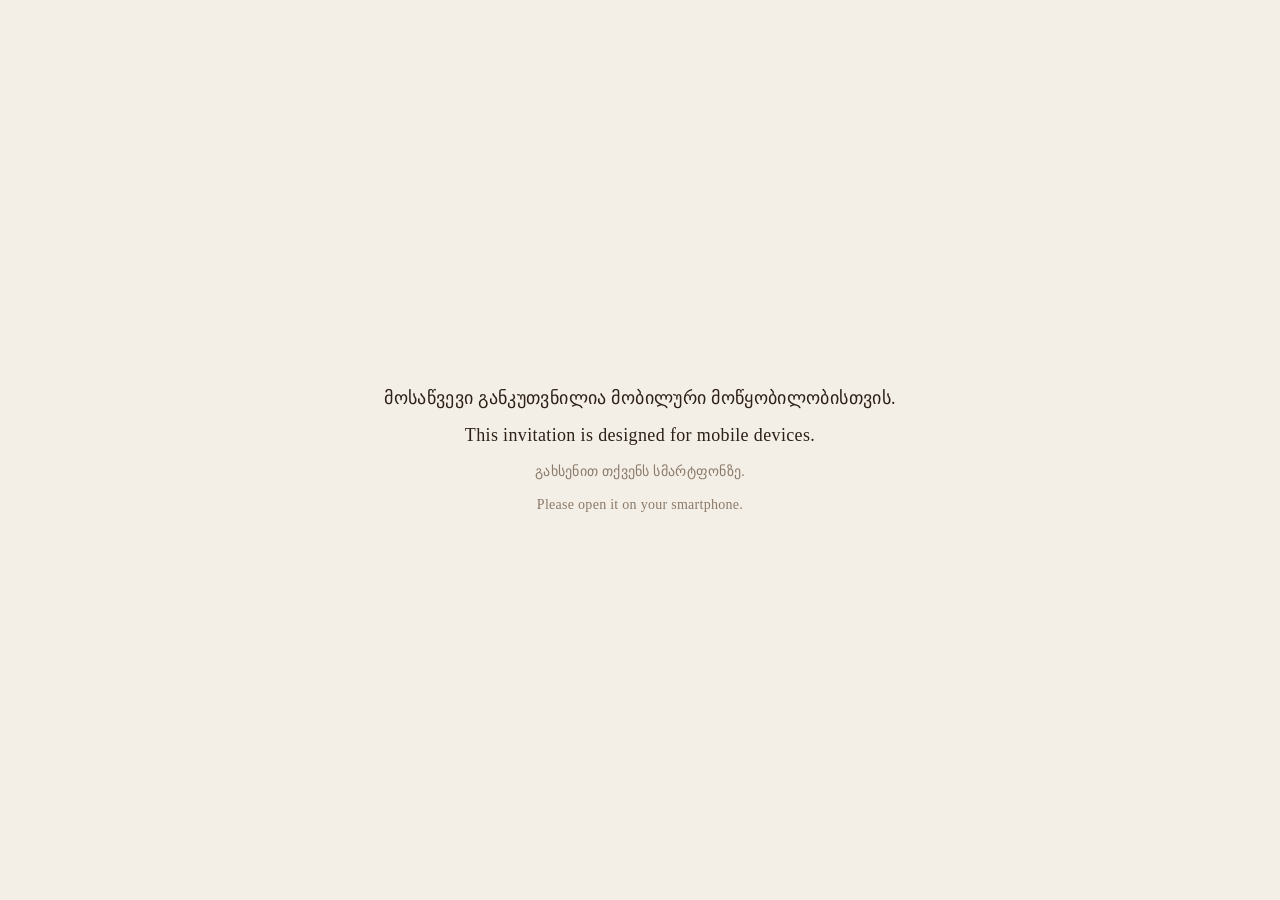
==== index.html @ d0fd984c "styled it to my way" ====
<!doctype html><html lang="ka" translate="no"><head>
        <meta charset="UTF-8">
        <meta name="viewport" content="width=device-width, initial-scale=1.0">
        <title>ლიკა &amp; ლევანი - 23 იანვარი 2027</title>
        <meta property="og:type" content="website">
        <meta property="og:title" content="ლიკა &amp; ლევანი - ქორწილის მოსაწვევი">
        <meta property="og:image" content="weddsite.png">
        <meta property="og:locale" content="ka_GE">
        <link rel="preconnect" href="https://fonts.googleapis.com/">
        <link rel="preconnect" href="https://fonts.gstatic.com/" crossorigin="">
        <link href="_ext/fonts.googleapis.com/css2/index_1hvz4fy.html" rel="stylesheet">
        <link rel="preconnect" href="https://fonts.googleapis.com">
        <link rel="preconnect" href="https://fonts.gstatic.com" crossorigin>
        <link href="https://fonts.googleapis.com/css2?family=Petit+Formal+Script&display=swap" rel="stylesheet">    
        <link rel="stylesheet" href="style.css">
    </head>
    <body class="no-scroll">
        <!-- Loading Screen -->
        <div id="loading-screen">
            <div class="loader-ring"></div>
        </div>
        <!-- Intro Overlay -->
        <div id="intro-overlay">
            <div id="intro-click">
                <span class="intro-en">CLICK TO OPEN</span>
                <div class="intro-divider"></div>
                <span class="intro-ka">გახსენით მოსაწვევი</span>
            </div>
            <video id="video-1" playsinline="" muted="" preload="auto">
                <source src="1.mp4" type="video/mp4">
            </video>
            <video id="video-2" playsinline="" muted="" preload="none">
                <source src="2.mp4" type="video/mp4">
            </video>
            <img id="intro-poster" src="image.jpg" alt="">
        </div>
        <!-- Background Music -->
        <audio id="bg-music" src="music.mp3" loop="" preload="auto"></audio>
        <!-- Music Toggle -->
        <div id="music-toggle">
            <div class="music-switch" id="music-switch" role="switch" aria-checked="false" tabindex="0" aria-label="Music / მუსიკა">
                <div class="music-switch__thumb">🎵</div>
            </div>
        </div>
        <!-- Language Toggle -->
        <div id="lang-toggle">
            <div class="lang-switch" id="lang-switch" role="switch" aria-checked="false" tabindex="0" aria-label="Language / ენა">
                <span class="lang-switch__label lang-switch__label--ka">🇬🇪</span>
                <div class="lang-switch__thumb"></div>
                <span class="lang-switch__label lang-switch__label--en">🇬🇧</span>
            </div>
        </div>
        <!-- Main Site -->
        <div id="site">
            <section class="hero">
                <img class="hero-bg-img" src="hero-bg.jpeg" alt="">
                <video id="hv-fwd" playsinline="" muted="" loop="" preload="auto">
                    <source src="3.mp4" type="video/mp4">
                </video>
                <div class="hero-center">
                    <img class="h-initials" src="initials.png" alt="L &amp; L">
                    <h1 class="h-names" data-ka="ლიკა &amp; ლევანი" data-en="Lika &amp; Levani">
                        ლიკა
                        <span class="amp">&amp;</span>
                        ლევანი
                    </h1>
                    <p class="h-date" data-ka="18 ივლისი 2026" data-en="18 July 2026">23 იანვარი 2027</p>
                    <p class="h-subtitle" data-ka="გეპატიჟებით ჩვენს საქორწილო ცერემონიაზე" data-en="We would be honored by your presence as we celebrate the beginning of our marriage.">გეპატიჟებით ჩვენს საქორწილო ცერემონიაზე</p>
                </div>
                <div class="h-scroll">
                    <span class="scroll-label" data-ka="ჩამოსქროლეთ" data-en="Scroll down">ჩამოსქროლეთ</span>
                    <div class="scroll-chevron"></div>
                </div>
            </section>
            <!-- Petals Layer -->
            <div id="petals-layer" aria-hidden="true"></div>
            <!-- Countdown -->
            <section class="section countdown" id="countdown">
                <img class="countdown-col countdown-col--left" src="column.png" alt="">
                <img class="countdown-col countdown-col--right" src="column.png" alt="">
                <div class="section-inner reveal">
                    <h2 class="section-title" data-ka="დარჩენილი დრო" data-en="Countdown">დარჩენილი დრო</h2>
                    <p class="countdown-sub" data-ka="2027 წლის 23 იანვარამდე" data-en="Until 23 January 2027">2027 წლის 23 იანვარამდე</p>
                    <div class="section-rule"></div>
                    <div class="countdown-grid" id="countdown-grid">
                        <div class="cd-unit">
                            <span class="cd-num" id="cd-days">00</span>
                            <span class="cd-label" data-ka="დღე" data-en="Days">დღე</span>
                        </div>
                        <div class="cd-unit">
                            <span class="cd-num" id="cd-hours">00</span>
                            <span class="cd-label" data-ka="საათი" data-en="Hours">საათი</span>
                        </div>
                        <div class="cd-unit">
                            <span class="cd-num" id="cd-mins">00</span>
                            <span class="cd-label" data-ka="წუთი" data-en="Minutes">წუთი</span>
                        </div>
                        <div class="cd-unit">
                            <span class="cd-num" id="cd-secs">00</span>
                            <span class="cd-label" data-ka="წამი" data-en="Seconds">წამი</span>
                        </div>
                    </div>
                </div>
            </section>
            <!-- Wedding Weekend -->
            <section class="section events" id="events">
                <div class="flowers-container">
                    <img class="flowers-img" src="flowers.png" alt="">
                </div>
                <div class="section-inner reveal">
                    <h2 class="section-title" data-ka="საქორწილო დღეები" data-en="Wedding Weekend">საქორწილო დღეები</h2>
                    <div class="section-rule"></div>
                    <!-- Day 1 -->
                    <div class="day-group">
                        <div class="day-header">
                            <span class="day-date" data-ka="21 იანვარი 2027" data-en="21 January 2027">21 იანვარი 2027</span>
                        </div>
                        <div class="events-cards">
                            <div class="event-card">
                                <div class="event-card__img">
                                    <img src="./church.jfif" alt="">
                                </div>
                                <p class="event-card__label" data-ka="საეკლესიო ცერემონია" data-en="CHURCH CEREMONY">საეკლესიო ცერემონია</p>
                                <h3 class="event-card__venue" data-ka="ვაკის წმინდა სამების ეკლესია" data-en="​Vake Holy Trinity Church">ვაკის წმინდა სამების ეკლესია</h3>
                                <p class="event-card__addr" data-ka="PQ65+G7X, თბილისი" data-en="PQ65+G7X, Tbilisi">PQ65+G7X, თბილისი</p>
                                <div class="event-card__rule"></div>
                                <a class="event-card__map" href="https://share.google/G0A0MOMsrcSQ8wY7X" target="_blank" rel="noopener" data-ka="რუკაზე ნახვა" data-en="View on Map">რუკაზე ნახვა</a>
                            </div>
                        </div>
                    </div>
                    <!-- Day 2 -->
                    <div class="day-group">
                        <div class="day-header">
                            <span class="day-date" data-ka="23 იანვარი 2027" data-en="23 January 2027">23 იანვარი 2027</span>
                        </div>
                        <div class="events-cards">
                            <div class="event-card">
                                <div class="event-card__img">
                                    <img src="./restaurant.jpg" alt="">
                                </div>
                                <p class="event-card__label" data-ka="საქორწილო წვეულება" data-en="WEDDING CELEBRATION">საქორწილო წვეულება</p>
                                <h3 class="event-card__venue g17" data-ka="კრისტალ ჰოლი" data-en="Crystal Hall">კრისტალ ჰოლი</h3>
                                <p class="event-card__addr" data-ka="JPX3+XG7, კაპრეშუმი, ბათუმი" data-en="JPX3+XG7, KAPRISHUMI, BATUMI">JPX3+XG7, კაპრეშუმი, ბათუმი</p>
                                <div class="event-card__rule"></div>
                                <div class="event-card__schedule">
                                    <div class="event-card__sub-row">
                                        <span class="event-card__sub-time">19:00</span>
                                        <span class="event-card__sub-label" data-ka="სტუმრების მიღება და სუფრაზე განთავსება" data-en="Welcoming guests and seating them at the table">სტუმრების მიღება და სუფრაზე განთავსება</span>
                                    </div>
                                </div>
                                <a class="event-card__map" href="https://maps.app.goo.gl/pAi669NAR9ue1TMf9" target="_blank" rel="noopener" data-ka="რუკაზე ნახვა" data-en="View on Map">რუკაზე ნახვა</a>
                            </div>
                        </div>
                    </div>
                </div>
            </section>
            <!-- Closing -->
            <section class="section closing" id="closing">
                <div class="section-inner reveal">
                    <img class="closing-crest" src="initials.png" alt="S &amp; G">
                    <p class="closing-line" style="margin-bottom: 0; " data-ka="გთხოვთ დაგვიდასტუროთ თქვენი მობრძანება" data-en="Please confirm your attendance via DM by">გთხოვთ დაგვიდასტუროთ თქვენი მობრძანება</p>
                    <p class="closing-line" style="margin-top: 0; font-weight: bolder; " data-ka="10 ივნისამდე " data-en="June 10th 2026">10 ივნისამდე</p>
                    <div class="closing-divider"></div>
                    <p class="closing-love" data-ka="სიყვარულით," data-en="With love,">სიყვარულით,</p>
                    <p class="closing-names" data-ka="სალომე &amp; გიგა" data-en="Salome &amp; Giga">სალომე &amp; გიგა</p>
                </div>
            </section>
        </div>
        <!-- Desktop Notice -->
        <div id="desktop-notice" aria-hidden="true">
            <p class="desktop-notice__ka">მოსაწვევი განკუთვნილია მობილური მოწყობილობისთვის.</p>
            <p class="desktop-notice__en">This invitation is designed for mobile devices.</p>
            <p class="desktop-notice__ka desktop-notice__sub">გახსენით თქვენს სმარტფონზე.</p>
            <p class="desktop-notice__en desktop-notice__sub">Please open it on your smartphone.</p>
        </div>
        <script src="script.js"></script>
    

</body></html>
---- style.css ----
/* ===== FONTS ===== */
@font-face {
  font-family: 'DM Medea';
  src: url(bpg_nino.otf) format('truetype');
  font-weight: normal;
  font-style: normal;
  font-display: swap;
}

@font-face {
  font-family: 'DM Medea Display';
  src: url(./MCh\ Ma\ Si\ Vardi\ Serif\ -\ Regular.otf) format('opentype');
  font-weight: normal;
  font-style: normal;
  font-display: swap;
}

/* ===== RESET ===== */
*, *::before, *::after {
  box-sizing: border-box;
  margin: 0;
  padding: 0;
}

/* ===== VARIABLES ===== */
:root {
  --bg:        #f4efe6;
  --bg-alt:    #ede8df;
  --text:      #2c2018;
  --text-soft: #8a7a6a;
  --teal:      #6888a0;
  --gold:      #c9a46a;
  --gold-lt:   #a07840;
  --border:    #d5ccc0;
  --rule:      #c8bdb0;
}

/* — Georgian — */
:root {
  --fs-names-sm:    32px;
  --fs-names-md:    64px;
  --fs-names-lg:    86px;
  --fs-names-xl:   108px;

  --fs-title-sm:    24px;
  --fs-title-md:    30px;
  --fs-title-lg:    34px;

  --fs-venue-sm:    18px;
  --fs-venue-lg:    26px;

  --fs-venue-sub:   22px;

  --fs-time-sm:     28px;
  --fs-time-lg:     26px;

  --fs-thankyou:    20px;
}

/* — English — */
body.lang-en {
  --fs-names-sm:    42px;
  --fs-names-md:    64px;
  --fs-names-lg:    86px;
  --fs-names-xl:   108px;

  --fs-title-sm:    28px;
  --fs-title-md:    32px;
  --fs-title-lg:    36px;

  --fs-venue-sm:    34px;
  --fs-venue-lg:    30px;

  --fs-venue-sub:   22px;

  --fs-time-sm:     28px;
  --fs-time-lg:     26px;

  --fs-thankyou:    20px;
}

/* ===== BASE ===== */
html {
  scroll-behavior: smooth;
  overflow-x: hidden;
}

body {
  font-family: 'DM Medea', 'Noto Serif Georgian', serif;
  background-color: var(--bg);
  color: var(--text);
  overflow-x: hidden;
  max-width: 100%;
}

body.lang-en {
  font-family: 'Cormorant Garamond', serif;
}

body.lang-en .h-names {
  font-family: 'Petit Formal Script', serif;
}

input, textarea, select, button {
  font-family: inherit;
}

body.no-scroll {
  overflow: hidden;
  position: fixed;
  width: 100%;
  top: 0;
}

/* ===== CUSTOM SCROLLBAR ===== */
::-webkit-scrollbar {
  width: 5px;
}
::-webkit-scrollbar-track {
  background: var(--bg-alt);
}
::-webkit-scrollbar-thumb {
  background-color: transparent;
  border-radius: 3px;
  transition: background-color 0.4s ease;
}
body.scrollbar-ready::-webkit-scrollbar-thumb {
  background-color: var(--rule);
}
* {
  scrollbar-color: var(--rule) var(--bg-alt);
  scrollbar-width: thin;
}

/* ===== LOADING SCREEN ===== */
#loading-screen {
  position: fixed;
  inset: 0;
  z-index: 2000;
  background: #F0E6DA;
  display: flex;
  align-items: center;
  justify-content: center;
  transition: opacity 0.7s ease;
}

#loading-screen.fade-out {
  opacity: 0;
  pointer-events: none;
}

#loading-screen.gone {
  display: none;
}

.loader-ring {
  width: 60px;
  height: 60px;
  border: 2.5px solid rgba(201, 164, 106, 0.18);
  border-top-color: var(--gold);
  border-radius: 50%;
  animation: loaderSpin 1s linear infinite;
}

@keyframes loaderSpin {
  to { transform: rotate(360deg); }
}

/* ===== INTRO OVERLAY ===== */
#intro-overlay {
  position: fixed;
  inset: 0;
  z-index: 1000;
  background: #f0e6da;
  display: flex;
  align-items: center;
  justify-content: center;
  cursor: pointer;
  transition: opacity 0.5s ease;
}

#intro-overlay.fade-out {
  opacity: 0;
  pointer-events: none;
}

#intro-overlay.gone {
  display: none;
}

#intro-click {
  position: absolute;
  top: 75%;
  left: 50%;
  transform: translate(-50%, -50%);
  z-index: 10;
  display: flex;
  flex-direction: column;
  align-items: center;
  gap: 18px;
  -webkit-tap-highlight-color: transparent;
  user-select: none;
  white-space: nowrap;
  opacity: 0;
  animation: introFadeIn 1.4s ease 0.3s forwards;
  transition: opacity 0.5s ease;
}

.intro-en {
  font-family: 'Cormorant Garamond', serif;
  font-size: 12px;
  letter-spacing: 0.38em;
  color: #2a1a0e;
  font-weight: 500;
}

.intro-divider {
  width: 36px;
  height: 1px;
  background: #2a1a0e;
  opacity: 0.4;
}

.intro-ka {
  font-size: 22px;
  color: #2a1a0e;
  letter-spacing: 0.05em;
  font-weight: 600;
}

#video-1,
#video-2,
#intro-poster {
  position: absolute;
  inset: 0;
  width: 100%;
  height: 100%;
  object-fit: cover;
  pointer-events: none;
  transition: opacity 0.5s ease;
}

#intro-poster.hidden {
  opacity: 0;
}

#video-1 {
  opacity: 1;
}

#video-2 {
  opacity: 0;
}

#video-2.active {
  opacity: 1;
}

/* ===== LANGUAGE TOGGLE ===== */
#lang-toggle {
  position: fixed;
  top: 1rem;
  left: 1rem;
  z-index: 500;
  opacity: 0;
  pointer-events: none;
  transition: opacity 0.6s ease;
}

#lang-toggle.visible {
  opacity: 1;
  pointer-events: auto;
}

.lang-switch {
  position: relative;
  width: 74px;
  height: 36px;
  background: rgba(244, 239, 230, 0.82);
  border-radius: 18px;
  border: 1px solid rgba(200, 189, 176, 0.7);
  display: flex;
  align-items: center;
  cursor: pointer;
  -webkit-tap-highlight-color: transparent;
  user-select: none;
  backdrop-filter: blur(6px);
}

.lang-switch__thumb {
  position: absolute;
  left: 3px;
  width: 32px;
  height: 28px;
  background: rgba(104, 136, 160, 0.15);
  border: 1px solid rgba(104, 136, 160, 0.4);
  border-radius: 14px;
  transition: transform 0.28s cubic-bezier(0.4, 0, 0.2, 1);
}

.lang-switch.lang-en .lang-switch__thumb {
  transform: translateX(36px);
}

.lang-switch__label {
  flex: 1;
  text-align: center;
  font-size: 20px;
  line-height: 1;
  position: relative;
  z-index: 1;
  opacity: 0.5;
  transition: opacity 0.28s ease;
  color: var(--text);
}

.lang-switch__label--ka {
  opacity: 1;
}

.lang-switch.lang-en .lang-switch__label--ka {
  opacity: 0.38;
}

.lang-switch.lang-en .lang-switch__label--en {
  opacity: 1;
}

/* ===== MUSIC TOGGLE ===== */
#music-toggle {
  position: fixed;
  top: 1rem;
  right: 1rem;
  z-index: 500;
  opacity: 0;
  pointer-events: none;
  transition: opacity 0.6s ease;
}

#music-toggle.visible {
  opacity: 1;
  pointer-events: auto;
}

.music-switch {
  position: relative;
  width: 54px;
  height: 30px;
  background: rgba(150, 144, 134, 0.5);
  border-radius: 15px;
  border: 1px solid rgba(200, 189, 176, 0.7);
  cursor: pointer;
  -webkit-tap-highlight-color: transparent;
  user-select: none;
  backdrop-filter: blur(6px);
  transition: background 0.28s ease;
}

.music-switch.playing {
  background: rgba(104, 136, 160, 0.7);
}

.music-switch__thumb {
  position: absolute;
  top: 2px;
  left: 2px;
  width: 24px;
  height: 24px;
  background: #ffffff;
  border-radius: 50%;
  display: flex;
  align-items: center;
  justify-content: center;
  font-size: 12px;
  line-height: 1;
  box-shadow: 0 1px 3px rgba(0, 0, 0, 0.3);
  transition: transform 0.28s cubic-bezier(0.4, 0, 0.2, 1);
}

.music-switch.playing .music-switch__thumb {
  transform: translateX(24px);
}


/* ===== SHARED HERO CENTER ===== */
.hero-center {
  text-align: center;
  padding: 6rem 24px 40px;
  max-width: 600px;
}

.hero-center .h-initials,
.hero-center .h-names,
.hero-center .h-date,
.hero-center .h-subtitle {
  opacity: 0;
}

.h-scroll {
  opacity: 0;
}

.hero-center.revealed .h-initials  { animation: fadeInUp 0.7s ease forwards; animation-delay: 0s; }
.hero-center.revealed .h-names     { animation: fadeInUp 0.7s ease forwards; animation-delay: 0.15s; }
.hero-center.revealed .h-date      { animation: fadeInUp 0.7s ease forwards; animation-delay: 0.28s; }
.hero-center.revealed .h-subtitle  { animation: fadeInUp 0.7s ease forwards; animation-delay: 0.40s; }
.hero-center.revealed ~ .h-scroll  { animation: fadeInUpCentered 0.7s ease forwards; animation-delay: 0.52s; }

.h-rule {
  width: 48px;
  height: 1px;
  background: #2d4870;
  margin: 0 auto 18px;
  display: none;
}

.h-names {
  font-family: 'DM Medea Display', serif;
  font-size: var(--fs-names-sm);
  font-weight: 600;
  color: #2d4870;
  letter-spacing: 0.03em;
  line-height: 1.1;
  margin-bottom: 38px;
  text-shadow: none;
  white-space: nowrap;
}

.amp {
  color: #2d4870;
  padding: 0 6px;
}

.h-initials {
  display: block;
  width: 120px;
  margin: -10px auto 24px;
  mix-blend-mode: multiply;
  opacity: 0.9;
}

.h-date {
  font-size: 16px;
  font-weight: 500;
  color: #4d6a93;
  letter-spacing: 0.26em;
  margin: 12px 0 24px;
}

.h-subtitle {
  font-size: 16px;
  font-weight: 600;
  color: #2d4870;
  letter-spacing: 0.02em;
  line-height: 1.6;
  margin-bottom: 12px;
  padding: 0 30px;
  min-height: 100px;
  text-shadow: 0 1px 8px rgba(255,255,255,0.85), 0 0 20px rgba(255,255,255,0.6);
}

.h-scroll {
  position: absolute;
  bottom: 18%;
  left: 50%;
  right: 50%;
  transform: translateX(-50%);
  display: flex;
  flex-direction: column;
  align-items: center;
  justify-content: center;
  gap: 4px;
  background: rgba(255, 255, 255, 0.65);
  backdrop-filter: blur(10px);
  border: 1px solid rgba(255, 255, 255, 0.25);
  border-radius: 16px;
  padding: 6px 10px;
  width: fit-content;
  min-width: 120px;
  min-height: 50px;
  font-weight: 700 !important;
}

.scroll-label {
  font-size: 11px;
  letter-spacing: 0.15em;
  color: #4d6a93;
  font-weight: 400;
}

.scroll-chevron {
  width: 8px;
  height: 8px;
  border-right: 1px solid var(--gold);
  border-bottom: 1px solid var(--gold);
  animation: chevronBounce 3.5s ease-in-out infinite;
}

/* ===== HERO SECTION ===== */
.hero {
  position: relative;
  min-height: 100vh;
  min-height: 100svh;
  display: flex;
  align-items: flex-start;
  justify-content: center;
}

.hero-bg-img {
  position: absolute;
  inset: 0;
  width: 100%;
  height: 100%;
  object-fit: cover;
  object-position: center;
  z-index: 0;
}

#hv-fwd {
  position: absolute;
  inset: 0;
  width: 100%;
  height: 100%;
  object-fit: cover;
  object-position: center;
  z-index: 0;
  opacity: 0;
}

#hv-fwd.show {
  opacity: 1;
}

.hero::before {
  content: '';
  position: absolute;
  inset: 0;
  z-index: 1;
  background: linear-gradient(
    to bottom,
    rgba(255,255,255,0.32) 0%,
    rgba(255,255,255,0.60) 10%,
    rgba(255,255,255,0.40) 25%,
    rgba(255,255,255,0) 55%
  );
  pointer-events: none;
}

.hero::after {
  content: '';
  position: absolute;
  bottom: 0;
  left: 0;
  right: 0;
  height: 35%;
  z-index: 1;
  background: linear-gradient(to bottom, transparent, #f4efe6);
  pointer-events: none;
}

.hero-center {
  position: relative;
  z-index: 2;
}

/* ===== ANIMATIONS ===== */
@keyframes introFadeIn {
  from { opacity: 0; }
  to   { opacity: 1; }
}

@keyframes fadeInUp {
  from { opacity: 0; transform: translateY(18px); }
  to   { opacity: 1; transform: translateY(0); }
}

@keyframes ringPulse {
  0%, 100% { transform: scale(1); opacity: 0.75; }
  50%       { transform: scale(1.05); opacity: 1; }
}

@keyframes ringExpand {
  0%   { transform: scale(1); opacity: 0.45; }
  100% { transform: scale(1.5); opacity: 0; }
}

@keyframes fadeInUpCentered {
  from { opacity: 0; transform: translateX(-50%) translateY(18px); }
  to   { opacity: 1; transform: translateX(-50%) translateY(0); }
}

@keyframes chevronBounce {
  0%   { transform: translateY(-2px) rotate(45deg); opacity: 0.8; }
  50%  { transform: translateY(2px)  rotate(45deg); opacity: 0.35; }
  100% { transform: translateY(-2px) rotate(45deg); opacity: 0.8; }
}

/* ===== SCROLL REVEAL ===== */
.reveal {
  opacity: 0;
  transform: translateY(24px);
  transition: opacity 0.75s ease, transform 0.75s ease;
}
.reveal.visible {
  opacity: 1;
  transform: translateY(0);
}

/* ===== SHARED SECTION ===== */
.section {
  padding: 80px 24px;
}

.section-inner {
  max-width: 680px;
  margin: 0 auto;
  text-align: center;
}

.section-eyebrow {
  font-family: 'Cormorant Garamond', serif;
  font-size: 11px;
  letter-spacing: 0.35em;
  color: var(--teal);
  margin-bottom: 14px;
}

.section-title {
  font-family: 'DM Medea Display', serif;
  font-size: var(--fs-title-sm);
  color: var(--text);
  letter-spacing: 0.02em;
  margin-bottom: 18px;
}

body.lang-en .section-title {
  font-family: 'Cormorant Garamond', serif;
}

.section-rule {
  width: 36px;
  height: 1px;
  background: var(--rule);
  margin: 0 auto 48px;
}

/* ===== EVENTS SECTION ===== */
.flowers-container {
  position: absolute;
  width: 100%;
  top: -20%;
  left: 50%;
  opacity: 0.7;
  transform: translateX(-50%);
  z-index: 1;
  pointer-events: none;
}

.flowers-img {
  width: 100%;
  height: auto;
  object-fit: contain;
}

.events {
  background-color: var(--bg);
  overflow-y: visible;
  overflow-x: clip;
  position: relative;
  padding-bottom: 10rem;
}

.events-cards {
  display: flex;
  flex-direction: column;
  gap: 40px;
}

.event-card {
  background: var(--bg-alt);
  border: 1px solid var(--border);
  border-radius: 2rem;
  padding: 40px 32px 36px;
  text-align: center;
  display: flex;
  flex-direction: column;
  align-items: center;
  gap: 0;
  overflow: hidden;
}

.event-card__img {
  width: calc(100% + 64px);
  height: auto;
  margin: -40px -32px 24px;
  position: relative;
  overflow: hidden;
  border-radius: 0;
}

.event-card__img img {
  width: 100%;
  height: auto;
  display: block;
  opacity: 0.9;
}

.event-card__img::after {
  content: '';
  position: absolute;
  bottom: 0;
  left: 0;
  right: 0;
  height: 16%;
  background: linear-gradient(to bottom, transparent, var(--bg-alt));
  pointer-events: none;
}

.event-card__label {
  font-family: 'Cormorant Garamond', serif;
  font-size: 16px;
  letter-spacing: 0.28em;
  color: var(--teal);
  margin-bottom: 16px;
  line-height: 1.6;
}

.event-card__venue {
  font-family: 'DM Medea Display', serif;
  font-size: var(--fs-venue-sm);
  color: var(--text);
  letter-spacing: 0.01em;
  line-height: 2.4;
  margin-bottom: 10px;
}

body.lang-en .event-card__venue {
  font-family: 'Cormorant Garamond', serif;
  line-height: 1.2;
}


.g17 {
  font-family: 'DM Medea', serif !important;
  font-size: 32px !important;
}

.event-card__sub {
  font-family: 'DM Medea Display', serif;
  font-size: var(--fs-venue-sub);
  color: var(--text-soft);
  letter-spacing: 0.01em;
  margin-bottom: 10px;
}

body.lang-en .event-card__sub {
  font-family: 'Cormorant Garamond', serif;
}

.event-card__addr {
  font-family: 'Cormorant Garamond', serif;
  font-size: 15px;
  color: var(--text-soft);
  letter-spacing: 0.03em;
  line-height: 1.5;
  margin-bottom: 20px;
}

.event-card__rule {
  width: 40px;
  height: 1px;
  background: var(--rule);
  margin: 0 auto 20px;
}

.event-card__date {
  font-family: 'Cormorant Garamond', serif;
  font-size: 18px;
  color: var(--text);
  letter-spacing: 0.05em;
  margin-bottom: 6px;
}

.event-card__time {
  font-family: 'DM Medea Display', serif;
  font-size: 34px;
  color: var(--teal);
  letter-spacing: 0.02em;
  margin-bottom: 22px;
  line-height: 1;
}

body.lang-en .event-card__time {
  font-family: 'Cormorant Garamond', serif;
}

.event-card__schedule {
  display: grid;
  grid-template-columns: auto 1fr;
  column-gap: 16px;
  row-gap: 8px;
  width: 70%;
  margin: 0 auto;
  margin-bottom: 22px;
  padding-top: 4px;
  align-items: baseline;
}

.event-card__sub-row {
  display: contents;
}

.event-card__sub-time {
  font-family: 'Cormorant Garamond', serif;
  font-size: 28px;
  color: var(--teal);
  letter-spacing: 0.08em;
  text-align: right;
  white-space: nowrap;
}

.event-card__sub-label {
  font-family: 'Cormorant Garamond', serif;
  font-size: 16px;
  color: var(--text-soft);
  letter-spacing: 0.03em;
  text-align: left;
}

.event-card__sub-label .after-party {
  display: block;
  font-size: 13px;
  letter-spacing: 0.05em;
  color: var(--text-soft);
  opacity: 0.75;
}

.event-card__after-desc {
  grid-column: 1 / -1;
  font-family: 'Cormorant Garamond', serif;
  font-size: 13px;
  color: var(--text-soft);
  line-height: 1.6;
  opacity: 0.8;
  margin-top: 10px;
  padding-top: 10px;
  border-top: 1px solid var(--border);
  text-align: left;
}

body.lang-ka .event-card__after-desc {
  font-family: 'Noto Serif Georgian', serif;
  font-size: 12px;
}

.event-card__map {
  font-family: 'Cormorant Garamond', serif;
  font-size: 11px;
  letter-spacing: 0.28em;
  color: var(--text);
  text-decoration: none;
  border-bottom: 1px solid var(--rule);
  padding-bottom: 2px;
  transition: color 0.2s ease, border-color 0.2s ease;
}

.event-card__map:hover {
  color: var(--teal);
  border-color: var(--teal);
}

/* ===== DRESS CODE ===== */
.dresscode {
  background-color: var(--bg-alt);
  border-top: 1px solid var(--border);
  border-bottom: 1px solid var(--border);
  position: relative;
}

/* ===== RSVP ===== */
.rsvp {
  background-color: var(--bg);
}

.rsvp-form {
  max-width: 400px;
  margin: 0 auto;
  display: flex;
  flex-direction: column;
  gap: 28px;
}

.rsvp-fields-row {
  display: grid;
  grid-template-columns: 1fr 1fr;
  gap: 16px;
}

.rsvp-field {
  display: flex;
  flex-direction: column;
}

.rsvp-input {
  width: 100%;
  background: transparent;
  border: none;
  border-bottom: 1px solid var(--border);
  padding: 10px 2px;
  font-size: 16px;
  color: var(--text);
  letter-spacing: 0.04em;
  outline: none;
  transition: border-color 0.25s ease;
  text-align: center;
}

.rsvp-input::placeholder {
  color: var(--text-soft);
  font-size: 13px;
  letter-spacing: 0.18em;
}

.rsvp-input:focus {
  border-color: var(--teal);
}

.rsvp-radios {
  display: grid;
  grid-template-columns: 1fr 1fr;
  gap: 12px;
}

.radio-card {
  display: block;
  cursor: pointer;
  -webkit-tap-highlight-color: transparent;
}

.radio-card input[type="radio"] {
  position: absolute;
  opacity: 0;
  width: 0;
  height: 0;
}

.radio-face {
  display: flex;
  align-items: center;
  justify-content: center;
  padding: 14px 8px;
  border: 1px solid var(--border);
  border-radius: 3px;
  font-size: 14px;
  color: var(--text-soft);
  letter-spacing: 0.04em;
  text-align: center;
  min-height: 54px;
  background: var(--bg-alt);
  transition: border-color 0.25s ease, color 0.25s ease, background-color 0.25s ease;
}

.radio-card input[type="radio"]:checked + .radio-face {
  border-color: var(--teal);
  color: var(--teal);
  background-color: rgba(104, 136, 160, 0.08);
}

.rsvp-submit {
  background: transparent;
  border: 1px solid var(--rule);
  color: var(--text);
  font-family: inherit;
  font-size: 11px;
  letter-spacing: 0.32em;
  padding: 16px 40px;
  cursor: pointer;
  border-radius: 2px;
  transition: background-color 0.25s ease, border-color 0.25s ease, color 0.25s ease;
  margin-top: 4px;
}

.rsvp-submit:hover {
  background-color: rgba(104, 136, 160, 0.08);
  border-color: var(--teal);
  color: var(--teal);
}

.rsvp-submit:disabled {
  opacity: 0.45;
  cursor: default;
}

.rsvp-status {
  font-family: 'Cormorant Garamond', serif;
  font-size: 14px;
  color: var(--text-soft);
  letter-spacing: 0.04em;
  min-height: 20px;
  text-align: center;
}

.rsvp-thankyou {
  display: none;
  padding: 20px 0;
}

.rsvp-thankyou.visible {
  display: block;
}

.thankyou-text {
  font-family: 'DM Medea Display', serif;
  font-size: var(--fs-thankyou);
  color: var(--text);
  letter-spacing: 0.04em;
  text-align: center;
}

body.lang-en .thankyou-text {
  font-family: 'Cormorant Garamond', serif;
}

/* ===== FOOTER ===== */
.site-footer {
  background-color: var(--bg-alt);
  border-top: 1px solid var(--border);
  padding: 28px 24px;
  text-align: center;
}

.footer-credit {
  display: inline-flex;
  align-items: center;
  gap: 8px;
  text-decoration: none;
  opacity: 0.3;
  transition: opacity 0.25s ease;
}

.footer-credit:hover {
  opacity: 1;
}

.footer-logo {
  width: 22px;
  height: auto;
}

.footer-credit span {
  font-family: 'Cormorant Garamond', serif;
  font-size: 13px;
  letter-spacing: 0.08em;
  color: var(--text);
}

/* ===== COUNTDOWN ===== */
.countdown {
  margin-top: 5rem;
  /* background-color: var(--bg-alt); */
  /* border-top: 1px solid var(--border); */
  border-bottom: 1px solid var(--border);
  position: relative;
  overflow: hidden;
}

.countdown-col {
  position: absolute;
  top: 45%;
  transform: translateY(-50%);
  width: 200px;
  height: auto;
  pointer-events: none;
  opacity: 0.85;
}

.countdown-col--left {
  left: -85px;
}

.countdown-col--right {
  right: -85px;
  transform: translateY(-50%) scaleX(-1);
}

.countdown-sub {
  font-family: 'Cormorant Garamond', serif;
  font-size: 13px;
  letter-spacing: 0.3em;
  color: var(--teal);
  margin-top: 14px;
  margin-bottom: 0;
}

.countdown .section-rule {
  margin: 30px auto 40px;
}

.countdown-grid {
  display: flex;
  justify-content: center;
  align-items: flex-start;
}

.cd-unit {
  position: relative;
  display: flex;
  flex-direction: column;
  align-items: center;
  padding: 0 16px;
  min-width: 66px;
}

.cd-unit + .cd-unit::before {
  content: '';
  position: absolute;
  left: 0;
  top: 8%;
  height: 52%;
  width: 1px;
  background: var(--rule);
}

.cd-num {
  font-family: 'DM Medea Display', serif;
  font-size: 24px;
  line-height: 1;
  color: var(--text);
  font-variant-numeric: tabular-nums;
}

body.lang-en .cd-num {
  font-family: 'Cormorant Garamond', serif;
}

.cd-label {
  font-family: 'Cormorant Garamond', serif;
  font-size: 10px;
  letter-spacing: 0.2em;
  color: var(--text-soft);
  margin-top: 12px;
}

/* ===== DAY GROUPS ===== */
.day-group {
  margin-bottom: 60px;
}

.day-group:last-child {
  margin-bottom: 0;
}

.day-header {
  display: flex;
  align-items: center;
  justify-content: center;
  gap: 16px;
  margin-bottom: 30px;
}

.day-header::before,
.day-header::after {
  content: '';
  width: 28px;
  height: 1px;
  background: var(--rule);
}

.day-date {
  font-family: 'Cormorant Garamond', serif;
  font-size: 20px;
  font-weight: bold;
  letter-spacing: 0.3em;
  color: var(--teal);
}

.finale .day-header {
  margin-bottom: 18px;
}

.finale-video-wrap {
  width: 50rem;
  margin-left: -65%;
  overflow: hidden;
  margin-bottom: 32px;
  background: transparent;
  position: relative;
}

.finale-video-wrap::before,
.finale-video-wrap::after {
  content: '';
  position: absolute;
  left: 0;
  right: 0;
  pointer-events: none;
  z-index: 1;
}

.finale-video-wrap::before {
  top: 0;
  height: 28%;
  background: linear-gradient(to bottom, var(--bg), transparent);
}

.finale-video-wrap::after {
  bottom: 0;
  height: 18%;
  background: linear-gradient(to top, var(--bg), transparent);
}

.finale-video-wrap video {
  width: 100%;
  height: auto;
  display: block;
  background: transparent;
  clip-path: inset(2% 0);
}

.event-card__note {
  font-family: 'Cormorant Garamond', serif;
  font-size: 15px;
  color: var(--text-soft);
  letter-spacing: 0.02em;
  line-height: 1.7;
  margin: 6px auto 30px;
  max-width: 320px;
  text-align: center;
}

/* ===== CLOSING ===== */
.closing {
  background-color: var(--bg);
  background-image: url(last-bg.jpg);
  background-size: cover;
  background-position: center;
  /* border-top: 1px solid var(--border); */
  text-align: center;
  position: relative;
  overflow: hidden;
}

.closing::before {
  content: '';
  position: absolute;
  top: 0; left: 0; right: 0;
  height: 32%;
  background: linear-gradient(to bottom, var(--bg), transparent);
  pointer-events: none;
  z-index: 1;
}

.closing::after {
  content: '';
  position: absolute;
  bottom: 0; left: 0; right: 0;
  height: 28%;
  background: linear-gradient(to top, var(--bg), transparent);
  pointer-events: none;
  z-index: 1;
}

.closing .section-inner {
  position: relative;
  z-index: 2;
}

.closing-crest {
  display: block;
  width: 240px;
  max-width: 72%;
  margin: -3rem auto 0px;
  mix-blend-mode: multiply;
  opacity: 0.95;
}

.closing-line {
  /* font-family: 'Cormorant Garamond', serif; */
  font-size: 12px;
  letter-spacing: 0.32em;
  color: var(--teal);
  line-height: 2.2;
  margin-bottom: 28px;
  padding: 0 60px;
}

.closing-divider {
  width: 36px;
  height: 1px;
  background: var(--rule);
  margin: 0 auto 24px;
}

.closing-love {
  /* font-family: 'Cormorant Garamond', serif; */
  font-size: 18px;
  color: var(--text-soft);
  letter-spacing: 0.06em;
  margin-bottom: 12px;
}

.closing-names {
  font-family: 'DM Medea Display', serif;
  font-size: 24px;
  color: #2d4870;
  letter-spacing: 0.03em;
  line-height: 1.2;
}

body.lang-en .closing-names {
  font-family: 'Cormorant Garamond', serif;
}

/* ===== FALLING PETALS ===== */
#site {
  position: relative;
}

#petals-layer {
  position: absolute;
  inset: 0;
  pointer-events: none;
  z-index: 20;
  overflow: hidden;
  visibility: hidden;
}

#petals-layer.visible {
  visibility: visible;
}

.petal {
  position: absolute;
  pointer-events: none;
  will-change: transform, opacity;
  user-select: none;
  -webkit-user-select: none;
}


@keyframes petalFallA {
  0%   { transform: translateY(-100px) translateX(0) rotate(0deg);    opacity: 0; }
  12%  { opacity: 0.55; }
  30%  { transform: translateY(26vh) translateX(28px) rotate(50deg); }
  55%  { transform: translateY(54vh) translateX(-14px) rotate(96deg); }
  80%  { transform: translateY(80vh) translateX(24px) rotate(148deg); opacity: 0.48; }
  93%  { opacity: 0; }
  100% { transform: translateY(110vh) translateX(-4px) rotate(183deg); opacity: 0; }
}

@keyframes petalFallB {
  0%   { transform: translateY(-100px) translateX(0) rotate(16deg);   opacity: 0; }
  12%  { opacity: 0.52; }
  32%  { transform: translateY(28vh) translateX(-26px) rotate(-44deg); }
  58%  { transform: translateY(58vh) translateX(18px) rotate(-90deg); }
  82%  { transform: translateY(82vh) translateX(-10px) rotate(-145deg); opacity: 0.45; }
  93%  { opacity: 0; }
  100% { transform: translateY(110vh) translateX(6px) rotate(-176deg); opacity: 0; }
}

@keyframes petalFallC {
  0%   { transform: translateY(-100px) translateX(0) rotate(-8deg);   opacity: 0; }
  14%  { opacity: 0.50; }
  28%  { transform: translateY(24vh) translateX(34px) rotate(36deg); }
  54%  { transform: translateY(54vh) translateX(4px) rotate(80deg); }
  80%  { transform: translateY(80vh) translateX(30px) rotate(126deg); opacity: 0.44; }
  93%  { opacity: 0; }
  100% { transform: translateY(110vh) translateX(12px) rotate(158deg); opacity: 0; }
}

/* ===== DESKTOP NOTICE ===== */
#desktop-notice {
  display: none;
}

@media (min-width: 769px) {
  /* hide everything */
  body > *:not(#desktop-notice) {
    display: none !important;
  }

  #desktop-notice {
    display: flex;
    flex-direction: column;
    align-items: center;
    justify-content: center;
    min-height: 100vh;
    background-color: var(--bg);
    padding: 40px 24px;
    gap: 10px;
  }

  .desktop-notice__logo {
    width: 52px;
    height: auto;
    opacity: 0.8;
    margin-bottom: 24px;
  }

  .desktop-notice__ka,
  .desktop-notice__en {
    font-family: 'Cormorant Garamond', serif;
    font-size: 18px;
    color: var(--text);
    letter-spacing: 0.02em;
    text-align: center;
    margin: 0;
    line-height: 1.5;
  }

  .desktop-notice__sub {
    font-size: 14px;
    color: var(--text-soft);
    margin-top: 2px;
  }
}

/* ===== BREAKPOINTS ===== */
/* @media (min-width: 481px) {
  .h-names        { font-size: var(--fs-names-md); }
  .h-date         { font-size: 14px; }
  .h-subtitle     { font-size: 17px; }
  .h-initials     { width: 150px; }
  .section        { padding: 96px 40px; }
  .section-title  { font-size: var(--fs-title-md); }
  .cd-num         { font-size: 56px; }
  .cd-unit        { min-width: 78px; padding: 0 20px; }
  .closing-names  { font-size: 42px; }
  .closing-crest  { width: 280px; }
} */

@media (min-width: 769px) {
  .h-names        { font-size: var(--fs-names-lg); }
  .h-date         { font-size: 15px; letter-spacing: 0.3em; }
  .h-subtitle     { font-size: 18px; }
  .hero-center    { padding: 100px 40px 50px; }
  .h-initials     { width: 180px; }
  .section        { padding: 110px 60px; }
  .section-title  { font-size: var(--fs-title-lg); }
  .events-cards       { flex-direction: row; align-items: flex-start; gap: 24px; }
  .event-card         { flex: 1; }
  .event-card__venue  { font-size: var(--fs-venue-lg); }
}

@media (min-width: 1025px) {
  .h-names        { font-size: var(--fs-names-xl); }
  .h-date         { font-size: 16px; }
  .h-subtitle     { font-size: 19px; }
  .hero-center    { padding: 120px 60px 60px; }
  .h-initials     { width: 200px; }
  .section        { padding: 120px 80px; }
}
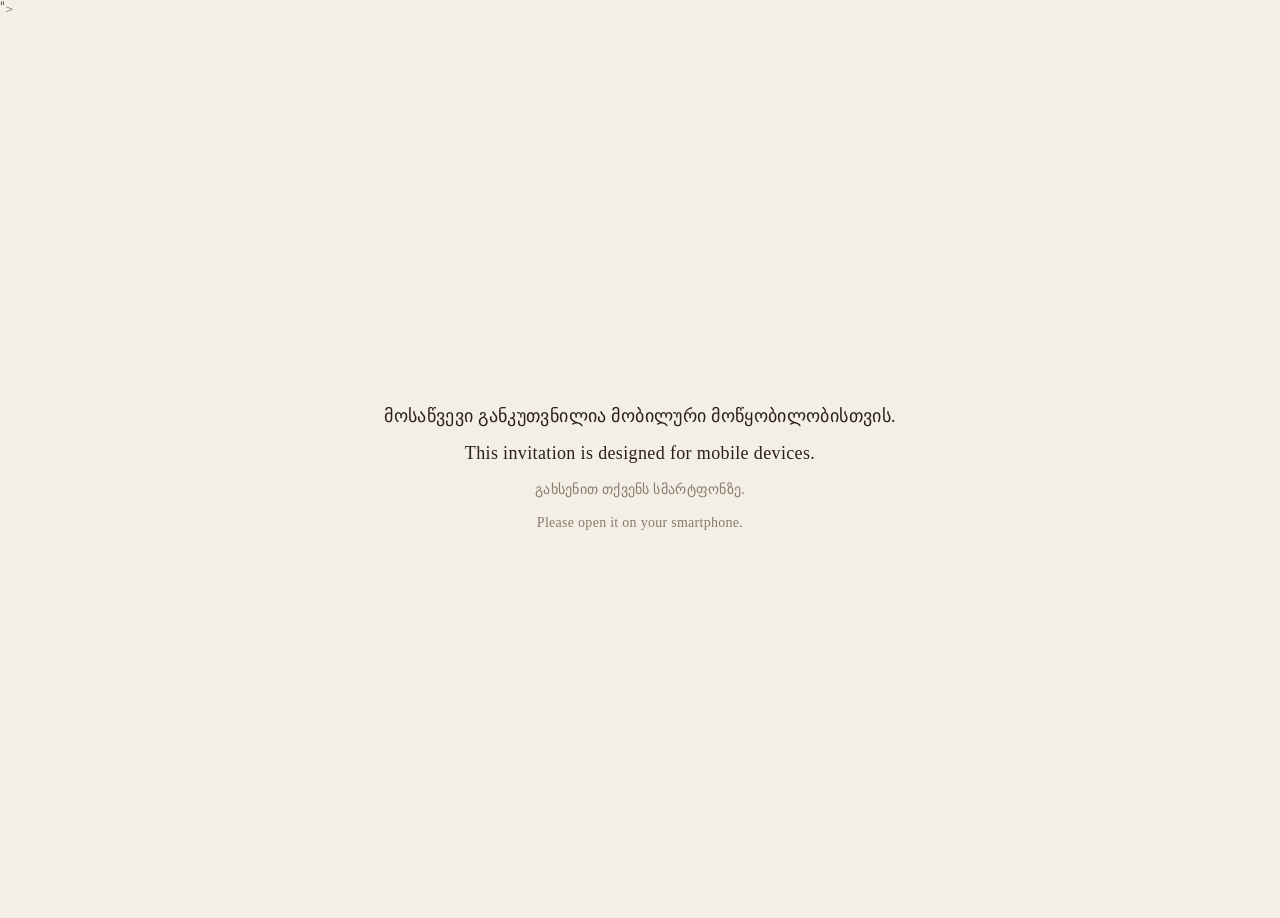
==== commit 53cff07e: "removed extra logo" ====
--- a/index.html
+++ b/index.html
@@ -3,8 +3,7 @@
         <meta name="viewport" content="width=device-width, initial-scale=1.0">
         <title>ლიკა &amp; ლევანი - 23 იანვარი 2027</title>
         <meta property="og:type" content="website">
-        <meta property="og:title" content="ლიკა &amp; ლევანი - ქორწილის მოსაწვევი">
-        <meta property="og:image" content="weddsite.png">
+        <meta property="og:title" content="ლიკა &amp; ლევანი - ქორწილის მოსაწვევი">">
         <meta property="og:locale" content="ka_GE">
         <link rel="preconnect" href="https://fonts.googleapis.com/">
         <link rel="preconnect" href="https://fonts.gstatic.com/" crossorigin="">
@@ -139,7 +138,7 @@
                                     <img src="./restaurant.jpg" alt="">
                                 </div>
                                 <p class="event-card__label" data-ka="საქორწილო წვეულება" data-en="WEDDING CELEBRATION">საქორწილო წვეულება</p>
-                                <h3 class="event-card__venue g17" data-ka="კრისტალ ჰოლი" data-en="Crystal Hall">კრისტალ ჰოლი</h3>
+                                <h3 class="event-card__venue" data-ka="კრისტალ ჰოლი" data-en="Crystal Hall">კრისტალ ჰოლი</h3>
                                 <p class="event-card__addr" data-ka="JPX3+XG7, კაპრეშუმი, ბათუმი" data-en="JPX3+XG7, KAPRISHUMI, BATUMI">JPX3+XG7, კაპრეშუმი, ბათუმი</p>
                                 <div class="event-card__rule"></div>
                                 <div class="event-card__schedule">
@@ -157,12 +156,12 @@
             <!-- Closing -->
             <section class="section closing" id="closing">
                 <div class="section-inner reveal">
-                    <img class="closing-crest" src="initials.png" alt="S &amp; G">
+                    <img class="closing-crest" src="initials.png" alt="L &amp; L">
                     <p class="closing-line" style="margin-bottom: 0; " data-ka="გთხოვთ დაგვიდასტუროთ თქვენი მობრძანება" data-en="Please confirm your attendance via DM by">გთხოვთ დაგვიდასტუროთ თქვენი მობრძანება</p>
-                    <p class="closing-line" style="margin-top: 0; font-weight: bolder; " data-ka="10 ივნისამდე " data-en="June 10th 2026">10 ივნისამდე</p>
+                    <p class="closing-line" style="margin-top: 0; font-weight: bolder; " data-ka="10 იანვრამდე " data-en="January 10th 2026">10 იანვრამდე</p>
                     <div class="closing-divider"></div>
                     <p class="closing-love" data-ka="სიყვარულით," data-en="With love,">სიყვარულით,</p>
-                    <p class="closing-names" data-ka="სალომე &amp; გიგა" data-en="Salome &amp; Giga">სალომე &amp; გიგა</p>
+                    <p class="closing-names" data-ka="ლიკა &amp; ლევანი" data-en="Lika &amp; Levan">ლიკა &amp; ლევანი</p>
                 </div>
             </section>
         </div>
--- a/style.css
+++ b/style.css
@@ -1144,6 +1144,7 @@
 /* ===== DAY GROUPS ===== */
 .day-group {
   margin-bottom: 60px;
+  font-family: 'DM Medea', serif;
 }
 
 .day-group:last-child {
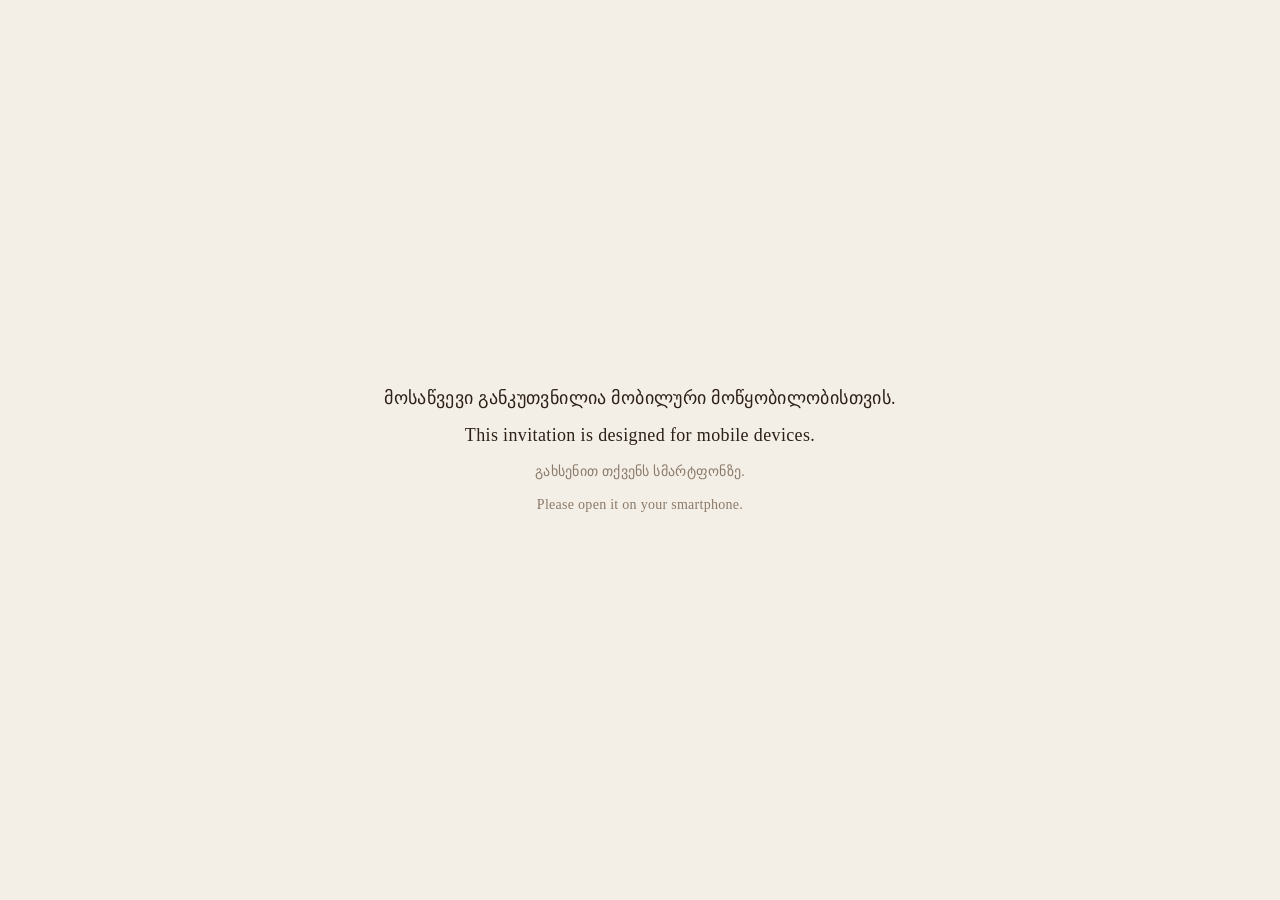
==== commit 41615185: "Update index.html" ====
--- a/index.html
+++ b/index.html
@@ -3,7 +3,7 @@
         <meta name="viewport" content="width=device-width, initial-scale=1.0">
         <title>ლიკა &amp; ლევანი - 23 იანვარი 2027</title>
         <meta property="og:type" content="website">
-        <meta property="og:title" content="ლიკა &amp; ლევანი - ქორწილის მოსაწვევი">">
+        <meta property="og:title" content="ლიკა &amp; ლევანი - ქორწილის მოსაწვევი">
         <meta property="og:locale" content="ka_GE">
         <link rel="preconnect" href="https://fonts.googleapis.com/">
         <link rel="preconnect" href="https://fonts.gstatic.com/" crossorigin="">
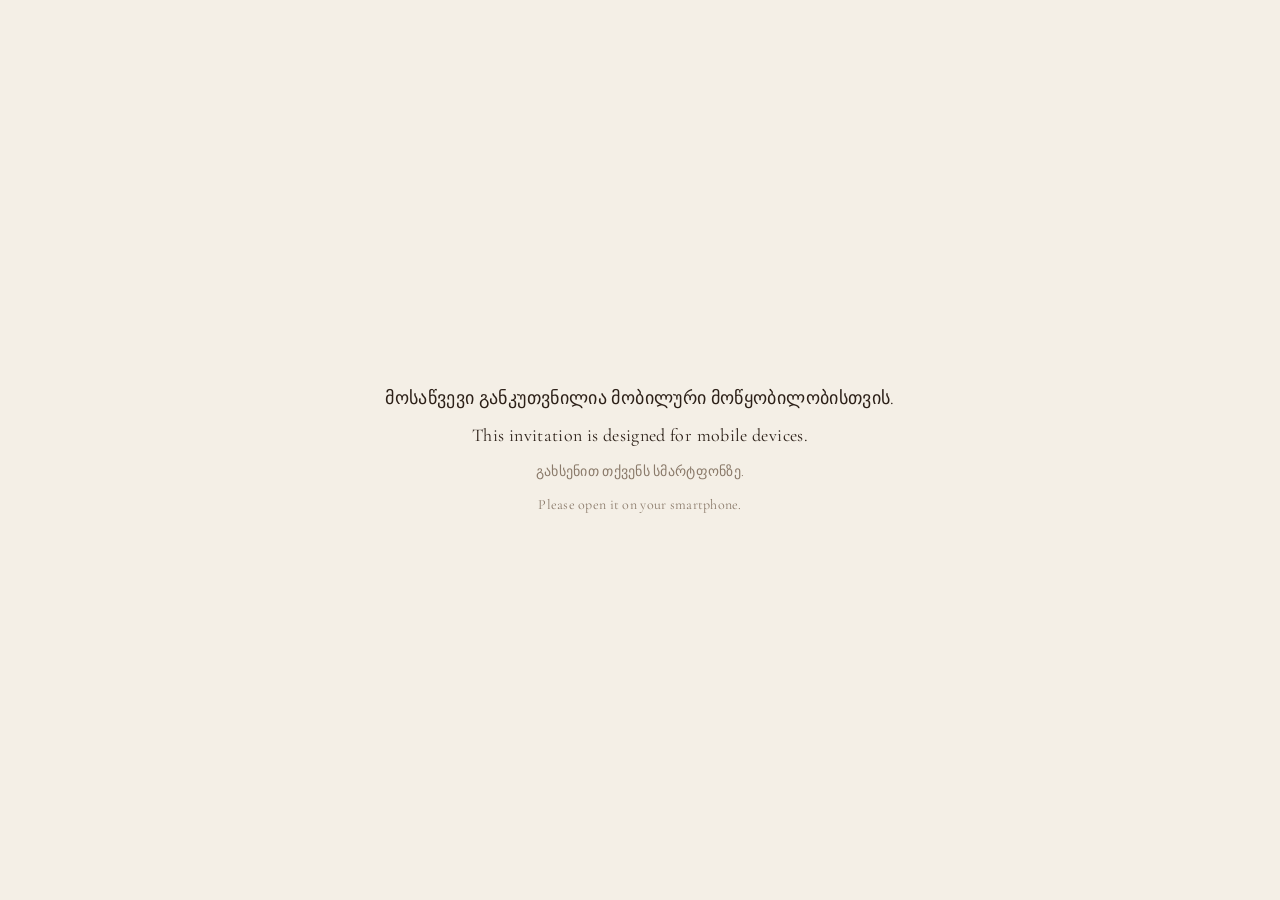
==== commit 99a01586: "first and second phase done of rsvp and wishes (phase 3 will be for app)" ====
--- a/index.html
+++ b/index.html
@@ -10,7 +10,7 @@
         <link href="_ext/fonts.googleapis.com/css2/index_1hvz4fy.html" rel="stylesheet">
         <link rel="preconnect" href="https://fonts.googleapis.com">
         <link rel="preconnect" href="https://fonts.gstatic.com" crossorigin>
-        <link href="https://fonts.googleapis.com/css2?family=Petit+Formal+Script&display=swap" rel="stylesheet">    
+        <link href="https://fonts.googleapis.com/css2?family=Cormorant+Garamond:ital,wght@0,400;0,500;0,600;1,400&family=Noto+Serif+Georgian:wght@400;500;600&family=Petit+Formal+Script&display=swap" rel="stylesheet">
         <link rel="stylesheet" href="style.css">
     </head>
     <body class="no-scroll">
@@ -63,7 +63,7 @@
                         <span class="amp">&amp;</span>
                         ლევანი
                     </h1>
-                    <p class="h-date" data-ka="18 ივლისი 2026" data-en="18 July 2026">23 იანვარი 2027</p>
+                    <p class="h-date" data-ka="23 იანვარი 2027" data-en="23 January 2027">23 იანვარი 2027</p>
                     <p class="h-subtitle" data-ka="გეპატიჟებით ჩვენს საქორწილო ცერემონიაზე" data-en="We would be honored by your presence as we celebrate the beginning of our marriage.">გეპატიჟებით ჩვენს საქორწილო ცერემონიაზე</p>
                 </div>
                 <div class="h-scroll">
@@ -117,10 +117,10 @@
                         <div class="events-cards">
                             <div class="event-card">
                                 <div class="event-card__img">
-                                    <img src="./church.jfif" alt="">
+                                    <img src="./church.jpg" alt="">
                                 </div>
                                 <p class="event-card__label" data-ka="საეკლესიო ცერემონია" data-en="CHURCH CEREMONY">საეკლესიო ცერემონია</p>
-                                <h3 class="event-card__venue" data-ka="ვაკის წმინდა სამების ეკლესია" data-en="​Vake Holy Trinity Church">ვაკის წმინდა სამების ეკლესია</h3>
+                                <h3 class="event-card__venue" data-ka="ვაკის წმინდა სამების ეკლესია" data-en="Vake Holy Trinity Church">ვაკის წმინდა სამების ეკლესია</h3>
                                 <p class="event-card__addr" data-ka="PQ65+G7X, თბილისი" data-en="PQ65+G7X, Tbilisi">PQ65+G7X, თბილისი</p>
                                 <div class="event-card__rule"></div>
                                 <a class="event-card__map" href="https://share.google/G0A0MOMsrcSQ8wY7X" target="_blank" rel="noopener" data-ka="რუკაზე ნახვა" data-en="View on Map">რუკაზე ნახვა</a>
@@ -153,12 +153,141 @@
                     </div>
                 </div>
             </section>
-            <!-- Closing -->
+
+            <!-- Wedding Wishes — სურვილები -->
+            <section class="section wishes" id="wishes">
+                <div class="section-inner reveal">
+                    <h2 class="section-title">სურვილები</h2>
+                    <p class="wishes-subtitle">გაგვიზიარეთ თქვენი თბილი სიტყვები და კეთილი სურვილები</p>
+                    <div class="section-rule"></div>
+
+                    <div class="estate-card estate-card--wishes">
+                        <div class="estate-card__ornament" aria-hidden="true">❧</div>
+                        <form id="wishes-form" class="estate-form" novalidate>
+                            <div class="estate-field">
+                                <label class="estate-label" for="wish-name">სახელი <span class="estate-req">*</span></label>
+                                <input class="estate-input" type="text" id="wish-name" name="first_name" maxlength="100" autocomplete="given-name" placeholder="შეიყვანეთ თქვენი სახელი" required>
+                                <p class="estate-field-error" id="wish-name-error" role="alert"></p>
+                            </div>
+
+                            <div class="estate-field">
+                                <label class="estate-label" for="wish-message">თქვენი სურვილი ლევანისა და ლიკას <span class="estate-req">*</span></label>
+                                <textarea class="estate-textarea" id="wish-message" name="message" rows="4" maxlength="500" placeholder="დაწერეთ თქვენი სურვილი..." required></textarea>
+                                <div class="estate-field-meta">
+                                    <p class="estate-field-error" id="wish-message-error" role="alert"></p>
+                                    <span class="estate-char-count" id="wish-char-count">0 / 500</span>
+                                </div>
+                            </div>
+
+                            <div class="wishes-disclaimer" role="note">
+                                <span class="wishes-disclaimer__icon" aria-hidden="true">✦</span>
+                                <p class="wishes-disclaimer__text">გთხოვთ, გაითვალისწინოთ: თქვენი სურვილის გამოქვეყნების შემდეგ მისი შეცვლა ან წაშლა თქვენი მხრიდან შეუძლებელი იქნება. სურვილების მართვა და წაშლა მხოლოდ ადმინისტრატორს შეუძლია.</p>
+                            </div>
+
+                            <button type="submit" class="estate-btn" id="wish-submit">
+                                <span class="estate-btn__spinner" aria-hidden="true"></span>
+                                <span class="estate-btn__text">სურვილის გამოქვეყნება</span>
+                            </button>
+
+                            <p class="estate-status" id="wish-status" role="status" aria-live="polite"></p>
+                        </form>
+                    </div>
+
+                    <!-- Public Wishes Wall -->
+                    <div class="wishes-wall-wrap">
+                        <div class="wishes-wall-header">
+                            <span class="wishes-wall-header__line"></span>
+                            <span class="wishes-wall-header__title">სტუმრების სურვილები</span>
+                            <span class="wishes-wall-header__line"></span>
+                        </div>
+                        <div class="wishes-loading" id="wishes-loading">
+                            <span class="wishes-loading__dot"></span>
+                            <span>სურვილები იტვირთება...</span>
+                        </div>
+                        <p class="wishes-empty" id="wishes-empty" hidden>ჯერ სურვილები არ არის. იყავით პირველი, ვინც დატოვებს თბილ სიტყვებს!</p>
+                        <div class="wishes-list" id="wishes-list" aria-live="polite"></div>
+                    </div>
+                </div>
+            </section>
+
+            <!-- Closing & RSVP — დაადასტურეთ დასწრება -->
             <section class="section closing" id="closing">
-                <div class="section-inner reveal">
+                <div class="section-inner reveal" id="rsvp">
                     <img class="closing-crest" src="initials.png" alt="L &amp; L">
-                    <p class="closing-line" style="margin-bottom: 0; " data-ka="გთხოვთ დაგვიდასტუროთ თქვენი მობრძანება" data-en="Please confirm your attendance via DM by">გთხოვთ დაგვიდასტუროთ თქვენი მობრძანება</p>
-                    <p class="closing-line" style="margin-top: 0; font-weight: bolder; " data-ka="10 იანვრამდე " data-en="January 10th 2026">10 იანვრამდე</p>
+                    <h2 class="section-title rsvp-heading">დაადასტურეთ დასწრება</h2>
+                    <p class="closing-line" style="margin-bottom: 0;">გთხოვთ დაგვიდასტუროთ თქვენი მობრძანება</p>
+                    <p class="closing-line" style="margin-top: 0; font-weight: bolder;">10 იანვრამდე</p>
+
+                    <div class="estate-card estate-card--rsvp">
+                        <div class="estate-card__ornament" aria-hidden="true">❧</div>
+
+                        <form id="rsvp-form" class="estate-form" novalidate>
+                            <div class="estate-row">
+                                <div class="estate-field">
+                                    <label class="estate-label" for="rsvp-name">სახელი <span class="estate-req">*</span></label>
+                                    <input class="estate-input" type="text" id="rsvp-name" name="first_name" maxlength="100" autocomplete="given-name" placeholder="მაგ: ნინო" required>
+                                    <p class="estate-field-error" id="rsvp-name-error" role="alert"></p>
+                                </div>
+
+                                <div class="estate-field">
+                                    <label class="estate-label" for="rsvp-surname">გვარი <span class="estate-req">*</span></label>
+                                    <input class="estate-input" type="text" id="rsvp-surname" name="last_name" maxlength="100" autocomplete="family-name" placeholder="მაგ: გიორგაძე" required>
+                                    <p class="estate-field-error" id="rsvp-surname-error" role="alert"></p>
+                                </div>
+                            </div>
+
+                            <div class="estate-field">
+                                <label class="estate-label" for="rsvp-count">რამდენი ადამიანი დაესწრება? <span class="estate-req">*</span></label>
+                                <div class="guest-stepper">
+                                    <button type="button" class="guest-stepper__btn" id="rsvp-dec" aria-label="სტუმრების რაოდენობის შემცირება">−</button>
+                                    <select class="estate-select" id="rsvp-count" name="attendee_count" required>
+                                        <option value="1" selected>1 სტუმარი (მხოლოდ მე)</option>
+                                        <option value="2">2 სტუმარი</option>
+                                        <option value="3">3 სტუმარი</option>
+                                        <option value="4">4 სტუმარი</option>
+                                        <option value="5">5 სტუმარი</option>
+                                        <option value="6">6 სტუმარი</option>
+                                        <option value="7">7 სტუმარი</option>
+                                        <option value="8">8 სტუმარი</option>
+                                        <option value="9">9 სტუმარი</option>
+                                        <option value="10">10 სტუმარი</option>
+                                    </select>
+                                    <button type="button" class="guest-stepper__btn" id="rsvp-inc" aria-label="სტუმრების რაოდენობის გაზრდა">+</button>
+                                </div>
+                                <p class="estate-field-hint">პირველი სტუმარი ხართ თქვენ. 2 ან მეტი სტუმრის არჩევისას შეიყვანეთ თანმხლები პირების მონაცემები.</p>
+                                <p class="estate-field-error" id="rsvp-count-error" role="alert"></p>
+                            </div>
+
+                            <!-- Dynamic Accompanying Guests Container -->
+                            <div id="additional-guests-container" class="additional-guests" hidden></div>
+
+                            <div class="estate-field">
+                                <label class="estate-label" for="rsvp-message">შეტყობინება ლევანისა და ლიკას <span class="estate-opt">(არასავალდებულო)</span></label>
+                                <textarea class="estate-textarea" id="rsvp-message" name="message" rows="3" maxlength="500" placeholder="სურვილისამებრ დაგვიტოვეთ შეტყობინება..."></textarea>
+                            </div>
+
+                            <button type="submit" class="estate-btn" id="rsvp-submit">
+                                <span class="estate-btn__spinner" aria-hidden="true"></span>
+                                <span class="estate-btn__text">დასწრების დადასტურება</span>
+                            </button>
+
+                            <p class="estate-status" id="rsvp-status" role="status" aria-live="polite"></p>
+                        </form>
+
+                        <!-- RSVP Success State -->
+                        <div class="rsvp-success" id="rsvp-thankyou" aria-hidden="true" hidden>
+                            <div class="rsvp-success__badge" aria-hidden="true">
+                                <svg class="rsvp-success__svg" viewBox="0 0 52 52">
+                                    <circle class="rsvp-success__circle" cx="26" cy="26" r="24" fill="none"/>
+                                    <path class="rsvp-success__check" fill="none" d="M15 27l7 7 15-15"/>
+                                </svg>
+                            </div>
+                            <h3 class="rsvp-success__title">მადლობა!</h3>
+                            <p class="rsvp-success__msg" id="rsvp-success-msg">თქვენი დასწრება წარმატებით დადასტურდა. მოუთმენლად ველით თქვენთან შეხვედრას!</p>
+                            <p class="rsvp-success__detail" id="rsvp-success-detail"></p>
+                        </div>
+                    </div>
+
                     <div class="closing-divider"></div>
                     <p class="closing-love" data-ka="სიყვარულით," data-en="With love,">სიყვარულით,</p>
                     <p class="closing-names" data-ka="ლიკა &amp; ლევანი" data-en="Lika &amp; Levan">ლიკა &amp; ლევანი</p>
@@ -172,7 +301,6 @@
             <p class="desktop-notice__ka desktop-notice__sub">გახსენით თქვენს სმარტფონზე.</p>
             <p class="desktop-notice__en desktop-notice__sub">Please open it on your smartphone.</p>
         </div>
+        <script src="https://cdn.jsdelivr.net/npm/@supabase/supabase-js@2"></script>
         <script src="script.js"></script>
-    
-
-</body></html>+    </body></html>
--- a/style.css
+++ b/style.css
@@ -37,24 +37,24 @@
 
 /* — Georgian — */
 :root {
-  --fs-names-sm:    32px;
-  --fs-names-md:    64px;
-  --fs-names-lg:    86px;
-  --fs-names-xl:   108px;
-
-  --fs-title-sm:    24px;
-  --fs-title-md:    30px;
-  --fs-title-lg:    34px;
-
-  --fs-venue-sm:    18px;
-  --fs-venue-lg:    26px;
-
-  --fs-venue-sub:   22px;
-
-  --fs-time-sm:     28px;
-  --fs-time-lg:     26px;
-
-  --fs-thankyou:    20px;
+  --fs-names-sm:    42px;
+  --fs-names-md:    74px;
+  --fs-names-lg:    96px;
+  --fs-names-xl:   118px;
+
+  --fs-title-sm:    34px;
+  --fs-title-md:    40px;
+  --fs-title-lg:    44px;
+
+  --fs-venue-sm:    28px;
+  --fs-venue-lg:    36px;
+
+  --fs-venue-sub:   32px;
+
+  --fs-time-sm:     38px;
+  --fs-time-lg:     36px;
+
+  --fs-thankyou:    30px;
 }
 
 /* — English — */
@@ -127,7 +127,7 @@
 body.scrollbar-ready::-webkit-scrollbar-thumb {
   background-color: var(--rule);
 }
-* {
+html {
   scrollbar-color: var(--rule) var(--bg-alt);
   scrollbar-width: thin;
 }
@@ -576,7 +576,7 @@
 
 @keyframes ringPulse {
   0%, 100% { transform: scale(1); opacity: 0.75; }
-  50%       { transform: scale(1.05); opacity: 1; }
+  50%      { transform: scale(1.05); opacity: 1; }
 }
 
 @keyframes ringExpand {
@@ -648,7 +648,7 @@
 .flowers-container {
   position: absolute;
   width: 100%;
-  top: -20%;
+  top: -22%;
   left: 50%;
   opacity: 0.7;
   transform: translateX(-50%);
@@ -667,7 +667,7 @@
   overflow-y: visible;
   overflow-x: clip;
   position: relative;
-  padding-bottom: 10rem;
+  padding-bottom: 6rem;
 }
 
 .events-cards {
@@ -719,10 +719,10 @@
 .event-card__label {
   font-family: 'Cormorant Garamond', serif;
   font-size: 16px;
-  letter-spacing: 0.28em;
+  letter-spacing: 0.2em;
   color: var(--teal);
-  margin-bottom: 16px;
-  line-height: 1.6;
+  margin-bottom: 26px;
+  line-height: 1.2;
 }
 
 .event-card__venue {
@@ -730,15 +730,14 @@
   font-size: var(--fs-venue-sm);
   color: var(--text);
   letter-spacing: 0.01em;
-  line-height: 2.4;
-  margin-bottom: 10px;
+  line-height: 1.2;
+  margin-bottom: 20px;
 }
 
 body.lang-en .event-card__venue {
   font-family: 'Cormorant Garamond', serif;
   line-height: 1.2;
 }
-
 
 .g17 {
   font-family: 'DM Medea', serif !important;
@@ -811,8 +810,8 @@
 }
 
 .event-card__sub-time {
-  font-family: 'Cormorant Garamond', serif;
-  font-size: 28px;
+  font-family: 'DM Medea', serif;
+  font-size: 20px;
   color: var(--teal);
   letter-spacing: 0.08em;
   text-align: right;
@@ -820,8 +819,8 @@
 }
 
 .event-card__sub-label {
-  font-family: 'Cormorant Garamond', serif;
-  font-size: 16px;
+  font-family: 'DM Medea', serif;
+  font-size: 18px;
   color: var(--text-soft);
   letter-spacing: 0.03em;
   text-align: left;
@@ -869,146 +868,6 @@
   border-color: var(--teal);
 }
 
-/* ===== DRESS CODE ===== */
-.dresscode {
-  background-color: var(--bg-alt);
-  border-top: 1px solid var(--border);
-  border-bottom: 1px solid var(--border);
-  position: relative;
-}
-
-/* ===== RSVP ===== */
-.rsvp {
-  background-color: var(--bg);
-}
-
-.rsvp-form {
-  max-width: 400px;
-  margin: 0 auto;
-  display: flex;
-  flex-direction: column;
-  gap: 28px;
-}
-
-.rsvp-fields-row {
-  display: grid;
-  grid-template-columns: 1fr 1fr;
-  gap: 16px;
-}
-
-.rsvp-field {
-  display: flex;
-  flex-direction: column;
-}
-
-.rsvp-input {
-  width: 100%;
-  background: transparent;
-  border: none;
-  border-bottom: 1px solid var(--border);
-  padding: 10px 2px;
-  font-size: 16px;
-  color: var(--text);
-  letter-spacing: 0.04em;
-  outline: none;
-  transition: border-color 0.25s ease;
-  text-align: center;
-}
-
-.rsvp-input::placeholder {
-  color: var(--text-soft);
-  font-size: 13px;
-  letter-spacing: 0.18em;
-}
-
-.rsvp-input:focus {
-  border-color: var(--teal);
-}
-
-.rsvp-radios {
-  display: grid;
-  grid-template-columns: 1fr 1fr;
-  gap: 12px;
-}
-
-.radio-card {
-  display: block;
-  cursor: pointer;
-  -webkit-tap-highlight-color: transparent;
-}
-
-.radio-card input[type="radio"] {
-  position: absolute;
-  opacity: 0;
-  width: 0;
-  height: 0;
-}
-
-.radio-face {
-  display: flex;
-  align-items: center;
-  justify-content: center;
-  padding: 14px 8px;
-  border: 1px solid var(--border);
-  border-radius: 3px;
-  font-size: 14px;
-  color: var(--text-soft);
-  letter-spacing: 0.04em;
-  text-align: center;
-  min-height: 54px;
-  background: var(--bg-alt);
-  transition: border-color 0.25s ease, color 0.25s ease, background-color 0.25s ease;
-}
-
-.radio-card input[type="radio"]:checked + .radio-face {
-  border-color: var(--teal);
-  color: var(--teal);
-  background-color: rgba(104, 136, 160, 0.08);
-}
-
-.rsvp-submit {
-  background: transparent;
-  border: 1px solid var(--rule);
-  color: var(--text);
-  font-family: inherit;
-  font-size: 11px;
-  letter-spacing: 0.32em;
-  padding: 16px 40px;
-  cursor: pointer;
-  border-radius: 2px;
-  transition: background-color 0.25s ease, border-color 0.25s ease, color 0.25s ease;
-  margin-top: 4px;
-}
-
-.rsvp-submit:hover {
-  background-color: rgba(104, 136, 160, 0.08);
-  border-color: var(--teal);
-  color: var(--teal);
-}
-
-.rsvp-submit:disabled {
-  opacity: 0.45;
-  cursor: default;
-}
-
-.rsvp-status {
-  font-family: 'Cormorant Garamond', serif;
-  font-size: 14px;
-  color: var(--text-soft);
-  letter-spacing: 0.04em;
-  min-height: 20px;
-  text-align: center;
-}
-
-.rsvp-thankyou {
-  display: none;
-  padding: 20px 0;
-}
-
-.rsvp-thankyou.visible {
-  display: block;
-}
-
 .thankyou-text {
   font-family: 'DM Medea Display', serif;
   font-size: var(--fs-thankyou);
@@ -1021,44 +880,9 @@
   font-family: 'Cormorant Garamond', serif;
 }
 
-/* ===== FOOTER ===== */
-.site-footer {
-  background-color: var(--bg-alt);
-  border-top: 1px solid var(--border);
-  padding: 28px 24px;
-  text-align: center;
-}
-
-.footer-credit {
-  display: inline-flex;
-  align-items: center;
-  gap: 8px;
-  text-decoration: none;
-  opacity: 0.3;
-  transition: opacity 0.25s ease;
-}
-
-.footer-credit:hover {
-  opacity: 1;
-}
-
-.footer-logo {
-  width: 22px;
-  height: auto;
-}
-
-.footer-credit span {
-  font-family: 'Cormorant Garamond', serif;
-  font-size: 13px;
-  letter-spacing: 0.08em;
-  color: var(--text);
-}
-
 /* ===== COUNTDOWN ===== */
 .countdown {
   margin-top: 5rem;
-  /* background-color: var(--bg-alt); */
-  /* border-top: 1px solid var(--border); */
   border-bottom: 1px solid var(--border);
   position: relative;
   overflow: hidden;
@@ -1066,7 +890,7 @@
 
 .countdown-col {
   position: absolute;
-  top: 45%;
+  top: 65%;
   transform: translateY(-50%);
   width: 200px;
   height: auto;
@@ -1088,12 +912,12 @@
   font-size: 13px;
   letter-spacing: 0.3em;
   color: var(--teal);
-  margin-top: 14px;
-  margin-bottom: 0;
+  margin-top: 0px;
+  margin-bottom: 50px;
 }
 
 .countdown .section-rule {
-  margin: 30px auto 40px;
+  margin: -40px auto 40px;
 }
 
 .countdown-grid {
@@ -1144,7 +968,7 @@
 /* ===== DAY GROUPS ===== */
 .day-group {
   margin-bottom: 60px;
-  font-family: 'DM Medea', serif;
+  font-family: 'DM Medea Display', serif;
 }
 
 .day-group:last-child {
@@ -1168,74 +992,602 @@
 }
 
 .day-date {
-  font-family: 'Cormorant Garamond', serif;
+  font-family: 'DM Medea Display', 'Cormorant Garamond', serif;
   font-size: 20px;
   font-weight: bold;
   letter-spacing: 0.3em;
   color: var(--teal);
 }
 
-.finale .day-header {
+/* ===== SHARED ESTATE FORMS & CARDS (RSVP & WISHES) ===== */
+.estate-card {
+  position: relative;
+  background: rgba(237, 232, 223, 0.92);
+  backdrop-filter: blur(8px);
+  border: 1px solid var(--border);
+  border-radius: 1.75rem;
+  padding: 34px 24px 32px;
+  margin: 0 auto;
+  max-width: 540px;
+  text-align: left;
+  box-shadow: 0 14px 36px rgba(44, 32, 24, 0.05), inset 0 1px 0 rgba(255, 255, 255, 0.7);
+}
+
+.estate-card::before {
+  content: '';
+  position: absolute;
+  inset: 7px;
+  border: 1px solid rgba(201, 164, 106, 0.26);
+  border-radius: 1.35rem;
+  pointer-events: none;
+}
+
+.estate-card__ornament {
+  text-align: center;
+  font-size: 18px;
+  color: var(--gold);
+  line-height: 1;
   margin-bottom: 18px;
-}
-
-.finale-video-wrap {
-  width: 50rem;
-  margin-left: -65%;
-  overflow: hidden;
-  margin-bottom: 32px;
-  background: transparent;
+  opacity: 0.85;
+}
+
+.estate-form {
   position: relative;
-}
-
-.finale-video-wrap::before,
-.finale-video-wrap::after {
+  z-index: 1;
+  display: flex;
+  flex-direction: column;
+  gap: 18px;
+}
+
+.estate-row {
+  display: grid;
+  grid-template-columns: 1fr;
+  gap: 16px;
+}
+
+@media (min-width: 460px) {
+  .estate-row {
+    grid-template-columns: 1fr 1fr;
+  }
+}
+
+.estate-field {
+  display: flex;
+  flex-direction: column;
+  gap: 7px;
+}
+
+.estate-label {
+  font-family: 'DM Medea', 'Noto Serif Georgian', serif;
+  font-size: 14px;
+  font-weight: 600;
+  color: #2d4870;
+  letter-spacing: 0.02em;
+}
+
+.estate-req {
+  color: var(--gold-lt);
+}
+
+.estate-opt {
+  font-weight: 400;
+  font-size: 12px;
+  color: var(--text-soft);
+}
+
+.estate-input,
+.estate-textarea,
+.estate-select {
+  width: 100%;
+  background: rgba(252, 249, 244, 0.92);
+  border: 1px solid var(--border);
+  border-radius: 0.9rem;
+  padding: 13px 15px;
+  font-family: 'DM Medea', 'Noto Serif Georgian', serif;
+  font-size: 15px;
+  color: var(--text);
+  transition: border-color 0.25s ease, box-shadow 0.25s ease, background-color 0.25s ease;
+  -webkit-appearance: none;
+  appearance: none;
+}
+
+.estate-input::placeholder,
+.estate-textarea::placeholder {
+  color: rgba(138, 122, 106, 0.72);
+  font-size: 14px;
+}
+
+.estate-input:focus,
+.estate-textarea:focus,
+.estate-select:focus {
+  outline: none;
+  border-color: var(--gold);
+  background: #ffffff;
+  box-shadow: 0 0 0 3px rgba(201, 164, 106, 0.16);
+}
+
+.estate-input.is-invalid,
+.estate-textarea.is-invalid,
+.estate-select.is-invalid {
+  border-color: #b85c52;
+  background: rgba(255, 246, 245, 0.96);
+}
+
+.estate-textarea {
+  resize: vertical;
+  min-height: 96px;
+  line-height: 1.65;
+}
+
+.estate-field-meta {
+  display: flex;
+  justify-content: space-between;
+  align-items: flex-start;
+  gap: 8px;
+}
+
+.estate-char-count {
+  font-size: 11px;
+  color: var(--text-soft);
+  margin-left: auto;
+  white-space: nowrap;
+}
+
+.estate-field-hint {
+  font-size: 12px;
+  color: var(--text-soft);
+  line-height: 1.5;
+}
+
+.estate-field-error {
+  font-size: 12.5px;
+  color: #a9443a;
+  line-height: 1.4;
+  min-height: 0;
+}
+
+.estate-field-error:empty {
+  display: none;
+}
+
+/* Guest Stepper */
+.guest-stepper {
+  display: flex;
+  align-items: stretch;
+  gap: 8px;
+}
+
+.guest-stepper__btn {
+  width: 46px;
+  flex-shrink: 0;
+  border: 1px solid var(--border);
+  border-radius: 0.9rem;
+  background: rgba(252, 249, 244, 0.95);
+  color: #2d4870;
+  font-size: 20px;
+  font-weight: 600;
+  cursor: pointer;
+  display: flex;
+  align-items: center;
+  justify-content: center;
+  transition: background-color 0.2s ease, border-color 0.2s ease, transform 0.12s ease;
+  -webkit-tap-highlight-color: transparent;
+}
+
+.guest-stepper__btn:hover:not(:disabled) {
+  border-color: var(--gold);
+  background: #ffffff;
+}
+
+.guest-stepper__btn:active:not(:disabled) {
+  transform: scale(0.96);
+}
+
+.guest-stepper__btn:disabled {
+  opacity: 0.4;
+  cursor: not-allowed;
+}
+
+.guest-stepper .estate-select {
+  text-align: center;
+  text-align-last: center;
+  cursor: pointer;
+  background-image: linear-gradient(45deg, transparent 50%, var(--teal) 50%),
+                    linear-gradient(135deg, var(--teal) 50%, transparent 50%);
+  background-position: calc(100% - 18px) calc(50% - 2px),
+                       calc(100% - 13px) calc(50% - 2px);
+  background-size: 5px 5px, 5px 5px;
+  background-repeat: no-repeat;
+  padding-right: 32px;
+}
+
+/* Dynamic Additional Guests */
+.additional-guests {
+  display: flex;
+  flex-direction: column;
+  gap: 14px;
+  padding-top: 4px;
+}
+
+.additional-guests[hidden] {
+  display: none;
+}
+
+.guest-subcard {
+  background: rgba(244, 239, 230, 0.85);
+  border: 1px dashed rgba(160, 120, 64, 0.42);
+  border-radius: 1.1rem;
+  padding: 16px 16px 18px;
+  animation: guestSlideIn 0.32s ease forwards;
+}
+
+@keyframes guestSlideIn {
+  from {
+    opacity: 0;
+    transform: translateY(8px);
+  }
+  to {
+    opacity: 1;
+    transform: translateY(0);
+  }
+}
+
+.guest-subcard__title {
+  font-family: 'DM Medea Display', 'DM Medea', serif;
+  font-size: 14px;
+  font-weight: 600;
+  color: var(--gold-lt);
+  letter-spacing: 0.04em;
+  margin-bottom: 12px;
+  display: flex;
+  align-items: center;
+  gap: 8px;
+}
+
+.guest-subcard__title::after {
   content: '';
-  position: absolute;
-  left: 0;
-  right: 0;
+  flex: 1;
+  height: 1px;
+  background: rgba(201, 164, 106, 0.28);
+}
+
+/* Submit Button */
+.estate-btn {
+  margin-top: 4px;
+  width: 100%;
+  padding: 15px 22px;
+  border: 1px solid #2d4870;
+  border-radius: 999px;
+  background: #2d4870;
+  color: #f9f6f0;
+  font-family: 'DM Medea', 'Noto Serif Georgian', serif;
+  font-size: 15px;
+  font-weight: 600;
+  letter-spacing: 0.06em;
+  cursor: pointer;
+  display: inline-flex;
+  align-items: center;
+  justify-content: center;
+  gap: 10px;
+  box-shadow: 0 8px 20px rgba(45, 72, 112, 0.18);
+  transition: background-color 0.25s ease, transform 0.15s ease, box-shadow 0.25s ease;
+  -webkit-tap-highlight-color: transparent;
+}
+
+.estate-btn:hover:not(:disabled) {
+  background: #3a5a88;
+  box-shadow: 0 10px 24px rgba(45, 72, 112, 0.25);
+}
+
+.estate-btn:active:not(:disabled) {
+  transform: scale(0.985);
+}
+
+.estate-btn:disabled {
+  opacity: 0.72;
+  cursor: not-allowed;
+}
+
+.estate-btn__spinner {
+  display: none;
+  width: 16px;
+  height: 16px;
+  border: 2px solid rgba(255, 255, 255, 0.35);
+  border-top-color: #ffffff;
+  border-radius: 50%;
+  animation: loaderSpin 0.8s linear infinite;
+}
+
+.estate-btn.is-loading .estate-btn__spinner {
+  display: inline-block;
+}
+
+.estate-status {
+  text-align: center;
+  font-size: 13.5px;
+  line-height: 1.5;
+  color: var(--teal);
+  min-height: 0;
+}
+
+.estate-status:empty {
+  display: none;
+}
+
+.estate-status.is-error {
+  color: #a9443a;
+}
+
+.estate-status.is-success {
+  color: #2d5e4e;
+}
+
+/* ===== RSVP SUCCESS ANIMATION ===== */
+.rsvp-success {
+  position: relative;
+  z-index: 1;
+  text-align: center;
+  padding: 22px 12px 14px;
+  opacity: 0;
+  transform: translateY(12px);
+  transition: opacity 0.55s ease, transform 0.55s ease;
+}
+
+.rsvp-success.visible {
+  opacity: 1;
+  transform: translateY(0);
+}
+
+.rsvp-success__badge {
+  width: 64px;
+  height: 64px;
+  margin: 0 auto 18px;
+}
+
+.rsvp-success__svg {
+  width: 64px;
+  height: 64px;
+}
+
+.rsvp-success__circle {
+  stroke: var(--gold);
+  stroke-width: 1.8;
+  stroke-dasharray: 152;
+  stroke-dashoffset: 152;
+}
+
+.rsvp-success.visible .rsvp-success__circle {
+  animation: strokeDraw 0.75s cubic-bezier(0.65, 0, 0.45, 1) forwards;
+}
+
+.rsvp-success__check {
+  stroke: #2d4870;
+  stroke-width: 2.2;
+  stroke-linecap: round;
+  stroke-linejoin: round;
+  stroke-dasharray: 40;
+  stroke-dashoffset: 40;
+}
+
+.rsvp-success.visible .rsvp-success__check {
+  animation: strokeDraw 0.45s cubic-bezier(0.65, 0, 0.45, 1) 0.45s forwards;
+}
+
+@keyframes strokeDraw {
+  to {
+    stroke-dashoffset: 0;
+  }
+}
+
+.rsvp-success__title {
+  font-family: 'DM Medea Display', serif;
+  font-size: 28px;
+  color: #2d4870;
+  margin-bottom: 10px;
+}
+
+.rsvp-success__msg {
+  font-size: 15.5px;
+  color: var(--text);
+  line-height: 1.7;
+  max-width: 380px;
+  margin: 0 auto 10px;
+}
+
+.rsvp-success__detail {
+  font-size: 13.5px;
+  color: var(--teal);
+  letter-spacing: 0.03em;
+}
+
+/* ===== WEDDING WISHES SECTION ===== */
+.wishes {
+  background-color: var(--bg-alt);
+  border-top: 1px solid var(--border);
+  border-bottom: 1px solid var(--border);
+  position: relative;
+}
+
+.wishes-subtitle {
+  font-size: 14.5px;
+  color: var(--text-soft);
+  line-height: 1.6;
+  margin-bottom: 24px;
+}
+
+.wishes .section-rule {
+  margin-bottom: 36px;
+}
+
+.estate-card--wishes {
+  background: rgba(244, 239, 230, 0.96);
+}
+
+.wishes-disclaimer {
+  display: flex;
+  align-items: flex-start;
+  gap: 10px;
+  background: rgba(201, 164, 106, 0.12);
+  border: 1px solid rgba(201, 164, 106, 0.36);
+  border-radius: 0.95rem;
+  padding: 13px 14px;
+}
+
+.wishes-disclaimer__icon {
+  color: var(--gold-lt);
+  font-size: 13px;
+  line-height: 1.5;
+  flex-shrink: 0;
+}
+
+.wishes-disclaimer__text {
+  font-size: 12.5px;
+  color: var(--text);
+  line-height: 1.65;
+  text-align: left;
+}
+
+/* Public Wishes Wall */
+.wishes-wall-wrap {
+  max-width: 540px;
+  margin: 46px auto 0;
+}
+
+.wishes-wall-header {
+  display: flex;
+  align-items: center;
+  justify-content: center;
+  gap: 14px;
+  margin-bottom: 24px;
+}
+
+.wishes-wall-header__line {
+  flex: 1;
+  max-width: 56px;
+  height: 1px;
+  background: var(--rule);
+}
+
+.wishes-wall-header__title {
+  font-family: 'DM Medea Display', serif;
+  font-size: 19px;
+  color: #2d4870;
+  letter-spacing: 0.04em;
+}
+
+.wishes-loading {
+  display: flex;
+  align-items: center;
+  justify-content: center;
+  gap: 10px;
+  font-size: 14px;
+  color: var(--text-soft);
+  padding: 18px 0;
+}
+
+.wishes-loading[hidden],
+.wishes-empty[hidden] {
+  display: none;
+}
+
+.wishes-loading__dot {
+  width: 14px;
+  height: 14px;
+  border: 2px solid rgba(201, 164, 106, 0.3);
+  border-top-color: var(--gold);
+  border-radius: 50%;
+  animation: loaderSpin 0.9s linear infinite;
+}
+
+.wishes-empty {
+  font-size: 14px;
+  color: var(--text-soft);
+  line-height: 1.6;
+  padding: 18px 12px;
+}
+
+.wishes-list {
+  display: flex;
+  flex-direction: column;
+  gap: 16px;
+}
+
+/* Handwritten-Inspired Wish Card */
+.wish-card {
+  position: relative;
+  background: linear-gradient(165deg, #fcf9f3 0%, #f5efe4 100%);
+  border: 1px solid var(--border);
+  border-radius: 1.35rem;
+  padding: 22px 22px 20px;
+  text-align: left;
+  box-shadow: 0 8px 22px rgba(44, 32, 24, 0.045);
+  opacity: 0;
+  transform: translateY(14px);
+  animation: wishCardEnter 0.55s ease forwards;
+}
+
+.wish-card::before {
+  content: '“';
+  position: absolute;
+  top: 10px;
+  right: 18px;
+  font-family: 'Cormorant Garamond', Georgia, serif;
+  font-size: 46px;
+  line-height: 1;
+  color: rgba(201, 164, 106, 0.32);
   pointer-events: none;
-  z-index: 1;
-}
-
-.finale-video-wrap::before {
-  top: 0;
-  height: 28%;
-  background: linear-gradient(to bottom, var(--bg), transparent);
-}
-
-.finale-video-wrap::after {
-  bottom: 0;
-  height: 18%;
-  background: linear-gradient(to top, var(--bg), transparent);
-}
-
-.finale-video-wrap video {
-  width: 100%;
-  height: auto;
-  display: block;
-  background: transparent;
-  clip-path: inset(2% 0);
-}
-
-.event-card__note {
-  font-family: 'Cormorant Garamond', serif;
+}
+
+@keyframes wishCardEnter {
+  to {
+    opacity: 1;
+    transform: translateY(0);
+  }
+}
+
+.wish-card__message {
+  font-family: 'DM Medea', 'Noto Serif Georgian', serif;
   font-size: 15px;
+  color: var(--text);
+  line-height: 1.78;
+  white-space: pre-wrap;
+  word-break: break-word;
+  margin-bottom: 14px;
+}
+
+.wish-card__footer {
+  display: flex;
+  align-items: center;
+  justify-content: space-between;
+  gap: 12px;
+  padding-top: 10px;
+  border-top: 1px dashed rgba(200, 189, 176, 0.7);
+}
+
+.wish-card__author {
+  font-family: 'DM Medea Display', 'DM Medea', serif;
+  font-size: 17px;
+  font-weight: 600;
+  color: #2d4870;
+  letter-spacing: 0.02em;
+}
+
+.wish-card__author::before {
+  content: '— ';
+  color: var(--gold-lt);
+}
+
+.wish-card__date {
+  font-size: 11.5px;
   color: var(--text-soft);
-  letter-spacing: 0.02em;
-  line-height: 1.7;
-  margin: 6px auto 30px;
-  max-width: 320px;
-  text-align: center;
-}
-
-/* ===== CLOSING ===== */
+}
+
+/* ===== CLOSING & RSVP ===== */
 .closing {
   background-color: var(--bg);
   background-image: url(last-bg.jpg);
   background-size: cover;
   background-position: center;
-  /* border-top: 1px solid var(--border); */
   text-align: center;
   position: relative;
   overflow: hidden;
@@ -1270,19 +1622,28 @@
   display: block;
   width: 240px;
   max-width: 72%;
-  margin: -3rem auto 0px;
+  margin: -3rem auto 8px;
   mix-blend-mode: multiply;
   opacity: 0.95;
 }
 
+.rsvp-heading {
+  margin-bottom: 10px;
+}
+
 .closing-line {
-  /* font-family: 'Cormorant Garamond', serif; */
   font-size: 12px;
-  letter-spacing: 0.32em;
+  letter-spacing: 0.26em;
+  font-weight: 800;
   color: var(--teal);
-  line-height: 2.2;
-  margin-bottom: 28px;
-  padding: 0 60px;
+  line-height: 2.1;
+  margin-bottom: 24px;
+  padding: 0 20px;
+}
+
+.estate-card--rsvp {
+  margin-top: 22px;
+  margin-bottom: 42px;
 }
 
 .closing-divider {
@@ -1293,8 +1654,8 @@
 }
 
 .closing-love {
-  /* font-family: 'Cormorant Garamond', serif; */
   font-size: 18px;
+  font-weight: 800;
   color: var(--text-soft);
   letter-spacing: 0.06em;
   margin-bottom: 12px;
@@ -1302,7 +1663,7 @@
 
 .closing-names {
   font-family: 'DM Medea Display', serif;
-  font-size: 24px;
+  font-size: 34px;
   color: #2d4870;
   letter-spacing: 0.03em;
   line-height: 1.2;
@@ -1337,7 +1698,6 @@
   user-select: none;
   -webkit-user-select: none;
 }
-
 
 @keyframes petalFallA {
   0%   { transform: translateY(-100px) translateX(0) rotate(0deg);    opacity: 0; }
@@ -1375,7 +1735,6 @@
 }
 
 @media (min-width: 769px) {
-  /* hide everything */
   body > *:not(#desktop-notice) {
     display: none !important;
   }
@@ -1415,20 +1774,6 @@
     margin-top: 2px;
   }
 }
-
-/* ===== BREAKPOINTS ===== */
-/* @media (min-width: 481px) {
-  .h-names        { font-size: var(--fs-names-md); }
-  .h-date         { font-size: 14px; }
-  .h-subtitle     { font-size: 17px; }
-  .h-initials     { width: 150px; }
-  .section        { padding: 96px 40px; }
-  .section-title  { font-size: var(--fs-title-md); }
-  .cd-num         { font-size: 56px; }
-  .cd-unit        { min-width: 78px; padding: 0 20px; }
-  .closing-names  { font-size: 42px; }
-  .closing-crest  { width: 280px; }
-} */
 
 @media (min-width: 769px) {
   .h-names        { font-size: var(--fs-names-lg); }
@@ -1450,4 +1795,4 @@
   .hero-center    { padding: 120px 60px 60px; }
   .h-initials     { width: 200px; }
   .section        { padding: 120px 80px; }
-}
+}
